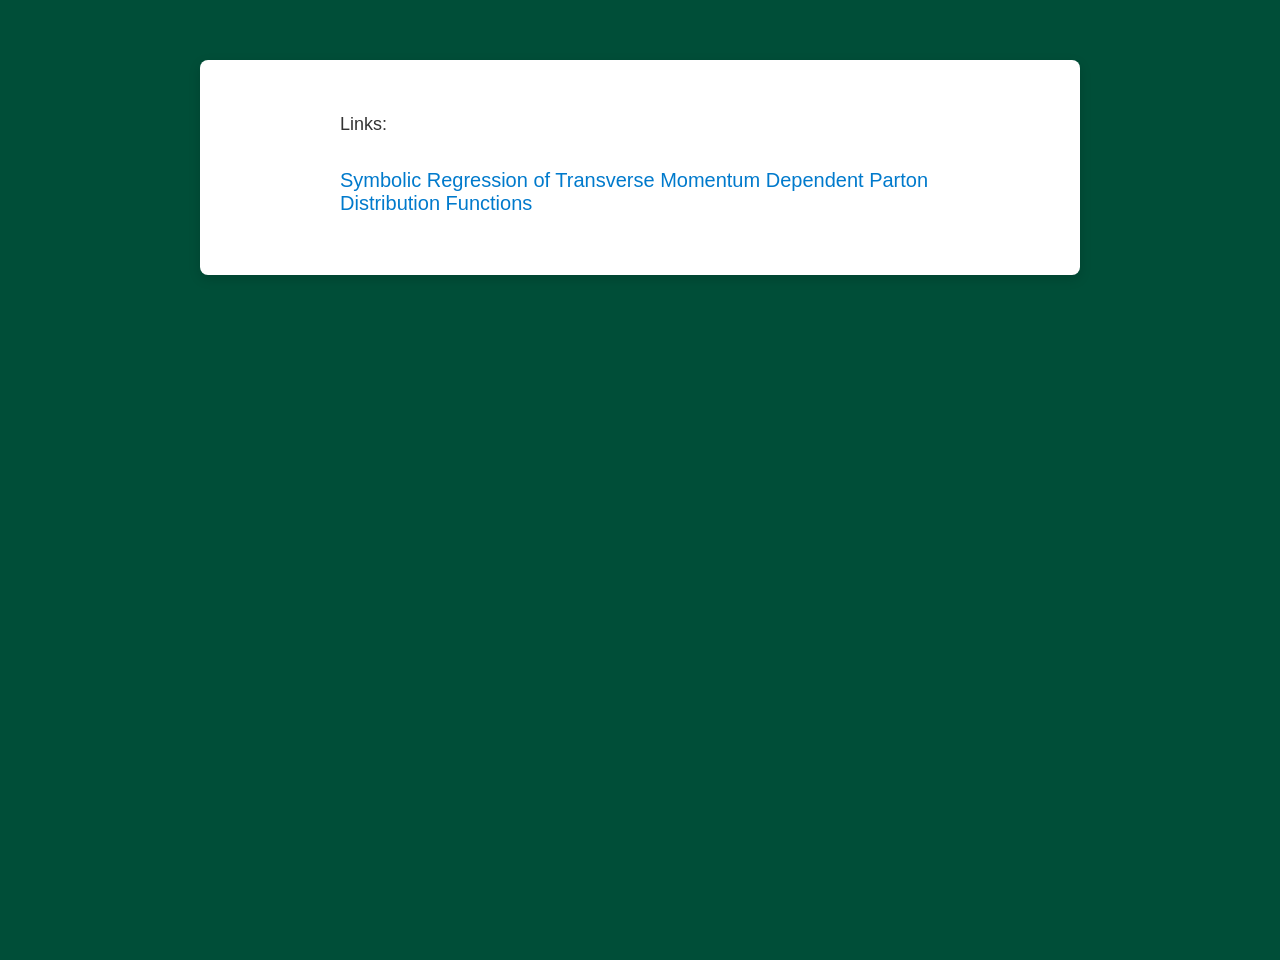
==== index.html @ 056c50d2 "Initial HTML + CSS setup" ====
<!DOCTYPE html>
<html lang="en">

<head>
   <meta charset="UTF-8">
   <meta name="viewport" content="width=device-width, initial-scale=1.0" />
   <title>Placeholder</title>
   <link rel="stylesheet" href="./css/style.css">
</head>

<body>
   <div class="container">
</ul>
<p>Links:</p>
<ul>
<li><a href="./Results/Symbolic_TMD_PDF">Symbolic Regression of Transverse Momentum Dependent Parton Distribution Functions</a></li>
<li></li>
</ul>

</div>
   </div>
</body>

</html>
---- css/style.css ----
/* Body & Background */
body {
  margin: 0;
  padding: 0;
  background: #004E38;
  font-family: "Open Sans", Arial, sans-serif;
  color: #333;
  min-height: 100vh;
}

/* Main content container */
.container {
  max-width: 800px;
  margin: 60px auto;
  background-color: #fff;
  border-radius: 8px;
  padding: 30px 40px;
  box-shadow: 0 4px 12px rgba(0, 0, 0, 0.15);
}

/* Logo (optional) */
.logo {
  display: block;
  margin: 0 auto 20px auto;
  max-width: 150px;
}

/* Headings */
h1 {
  margin-top: 0;
  font-weight: 700;
  color: #e65100;
  text-align: center;
  font-size: 32px;
}

h2 {
  margin-top: 10px;
  font-weight: 400;
  color: #888;
  text-align: center;
  font-size: 20px;
}

h3 {
  font-weight: 600;
  color: #c84b00;
  font-size: 18px;
}

/* Paragraphs */
p {
  font-size: 18px;
  line-height: 1.6;
  text-align: justify;
  margin: 20px auto;
  max-width: 600px;
}

.welcome {
  text-align: center;
}

/* Divider */
hr {
  border: none;
  border-top: 1px solid #f0e0d0;
  margin: 24px 0;
}

/* Lists */
ul {
  list-style-type: none;
  padding: 0;
  margin: 30px auto;
  max-width: 600px;
  text-align: left;
}

li {
  margin: 16px 0;
}

/* Links */
a {
  text-decoration: none;
  font-size: 20px;
  font-weight: 500;
  color: #007acc;
  transition: color 0.3s ease;
}

a:hover {
  color: #d84315;
}

/* Footer */
footer {
  text-align: center;
  margin-top: 40px;
  color: #666;
  font-size: 14px;
  border-top: 1px solid #f0e0d0;
  padding-top: 16px;
}
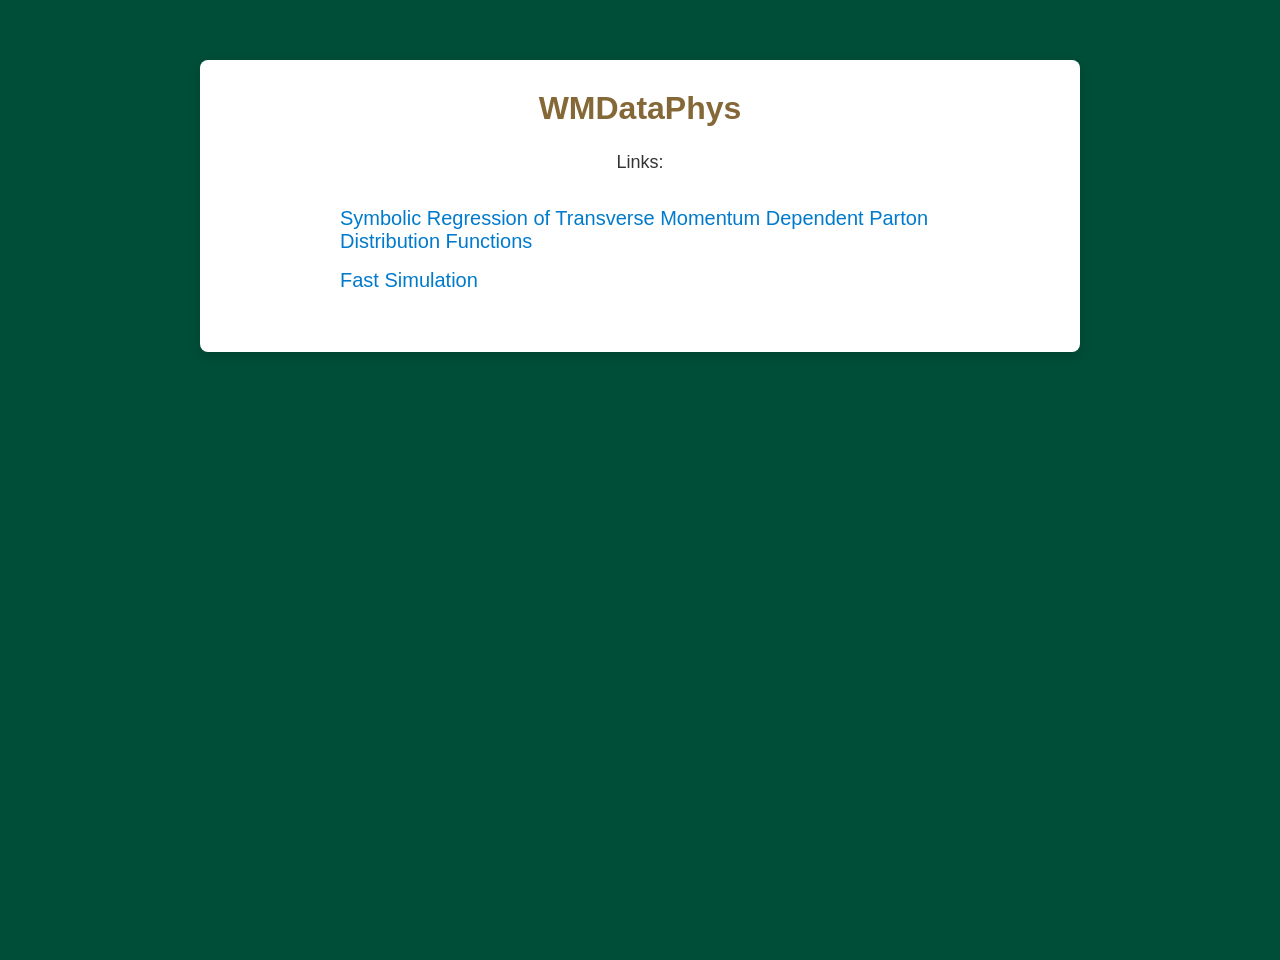
==== commit 19094ad8: "Add fast simulation links to main page" ====
--- a/index.html
+++ b/index.html
@@ -5,20 +5,18 @@
 <head>
    <meta charset="UTF-8">
    <meta name="viewport" content="width=device-width, initial-scale=1.0" />
-   <title>Placeholder</title>
+   <title>WMDataPhys</title>
    <link rel="stylesheet" href="./css/style.css">
 </head>
 
 <body>
    <div class="container">
-</ul>
-<p>Links:</p>
-<ul>
-<li><a href="./Results/Symbolic_TMD_PDF">Symbolic Regression of Transverse Momentum Dependent Parton Distribution Functions</a></li>
-<li></li>
-</ul>
-
-</div>
+      <h1>WMDataPhys</h1>
+      <p class="welcome">Links:</p>
+      <ul class="link-list">
+         <li><a href="./Results/Symbolic_TMD_PDF/pareto_explorer.html">Symbolic Regression of Transverse Momentum Dependent Parton Distribution Functions</a></li>
+         <li><a href="./fast-simulation.html">Fast Simulation</a></li>
+      </ul>
    </div>
 </body>
 
--- a/css/style.css
+++ b/css/style.css
@@ -29,7 +29,7 @@
 h1 {
   margin-top: 0;
   font-weight: 700;
-  color: #e65100;
+  color: #846838;
   text-align: center;
   font-size: 32px;
 }
@@ -44,7 +44,7 @@
 
 h3 {
   font-weight: 600;
-  color: #c84b00;
+  color: #846838;
   font-size: 18px;
 }
 
@@ -91,7 +91,7 @@
 }
 
 a:hover {
-  color: #d84315;
+  color: #846838;
 }
 
 /* Footer */
